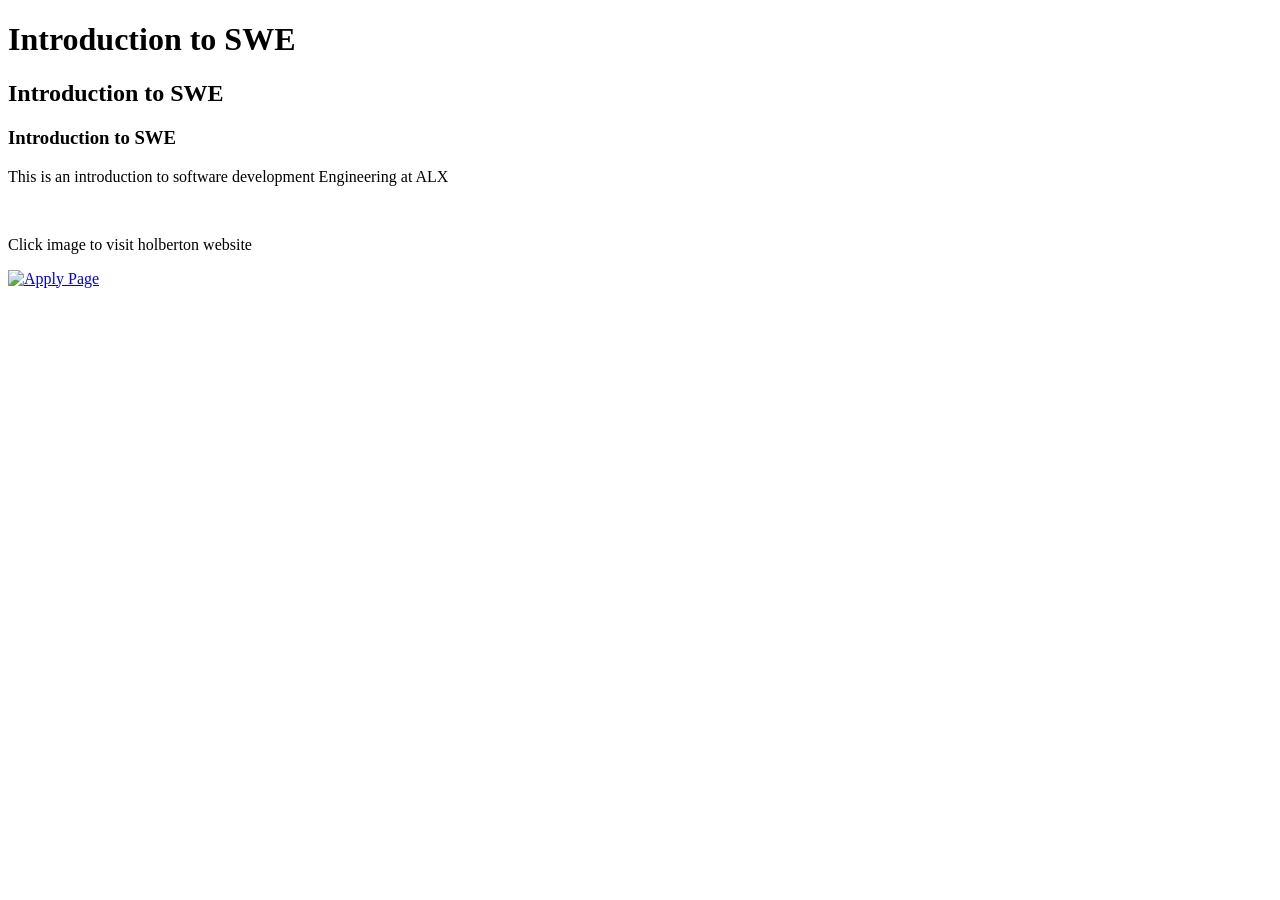
==== html_basic/index.html @ d507e655 "Clickable image" ====
<!DOCTYPE html>
<html lang="en">
<head>
<title>Introduction to SWE</title>
</head>
<body>
<h1>Introduction to SWE</h1>
<h2>Introduction to SWE</h2>
<h3>Introduction to SWE</h3>
<p>This is an introduction to software development Engineering at ALX</p><br>
<p>Click image to visit holberton website</p>
<a href="https://www.holbertonschool.com"><img src="https://uploads-ssl.webflow.com/6105315644a26f77912a1ada/610543ccefee0d4e7fa3f1bf_Holberton_Tulsa_1117-p-1600.jpeg" alt="Apply Page" style="width:350px; height: 400px;"></a>
</body>
</html>
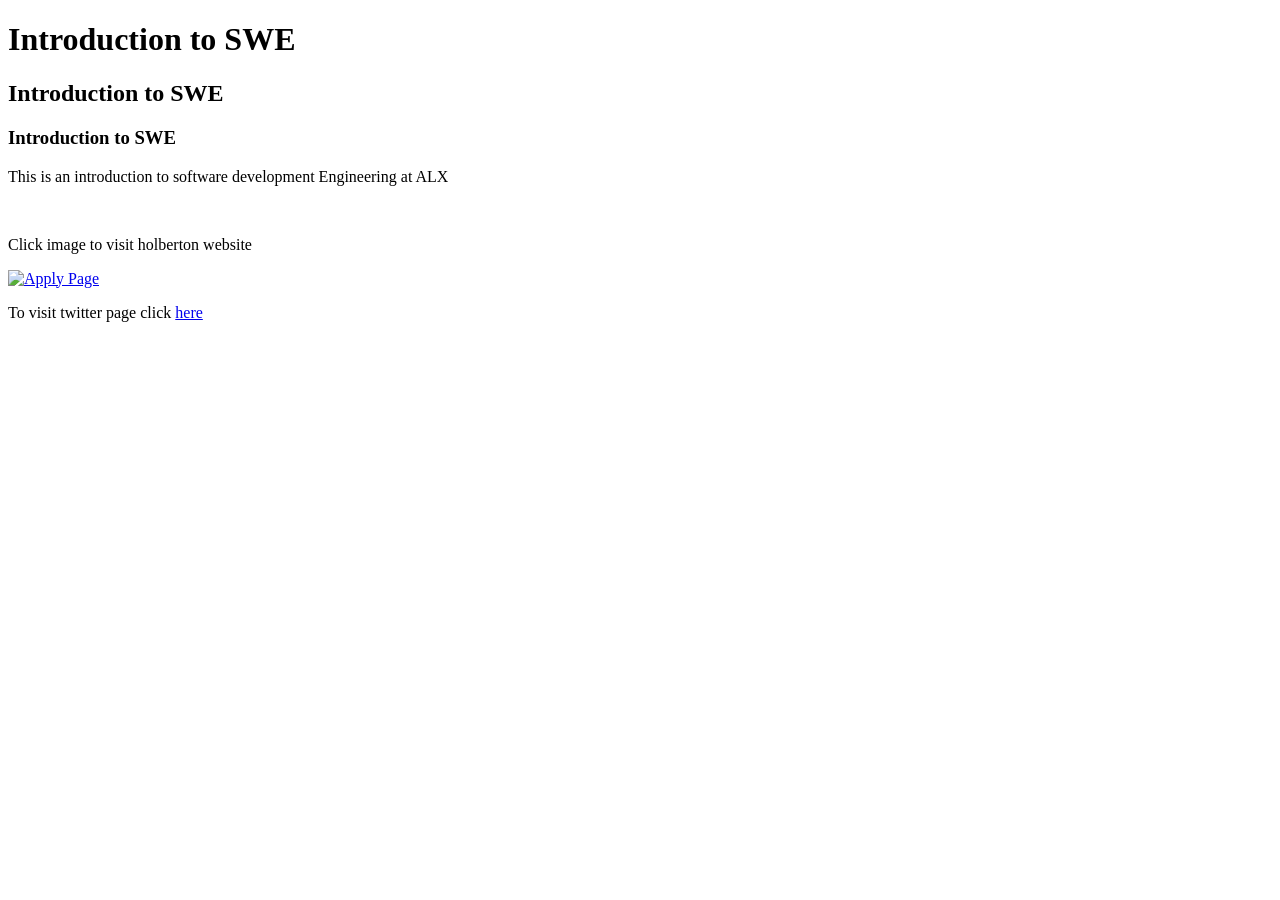
==== commit c3f62353: "To Embed tweets on webpages" ====
--- a/html_basic/index.html
+++ b/html_basic/index.html
@@ -10,5 +10,6 @@
 <p>This is an introduction to software development Engineering at ALX</p><br>
 <p>Click image to visit holberton website</p>
 <a href="https://www.holbertonschool.com"><img src="https://uploads-ssl.webflow.com/6105315644a26f77912a1ada/610543ccefee0d4e7fa3f1bf_Holberton_Tulsa_1117-p-1600.jpeg" alt="Apply Page" style="width:350px; height: 400px;"></a>
+<p>To visit twitter page click <a href="tweets.html">here</a></p>
 </body>
 </html>
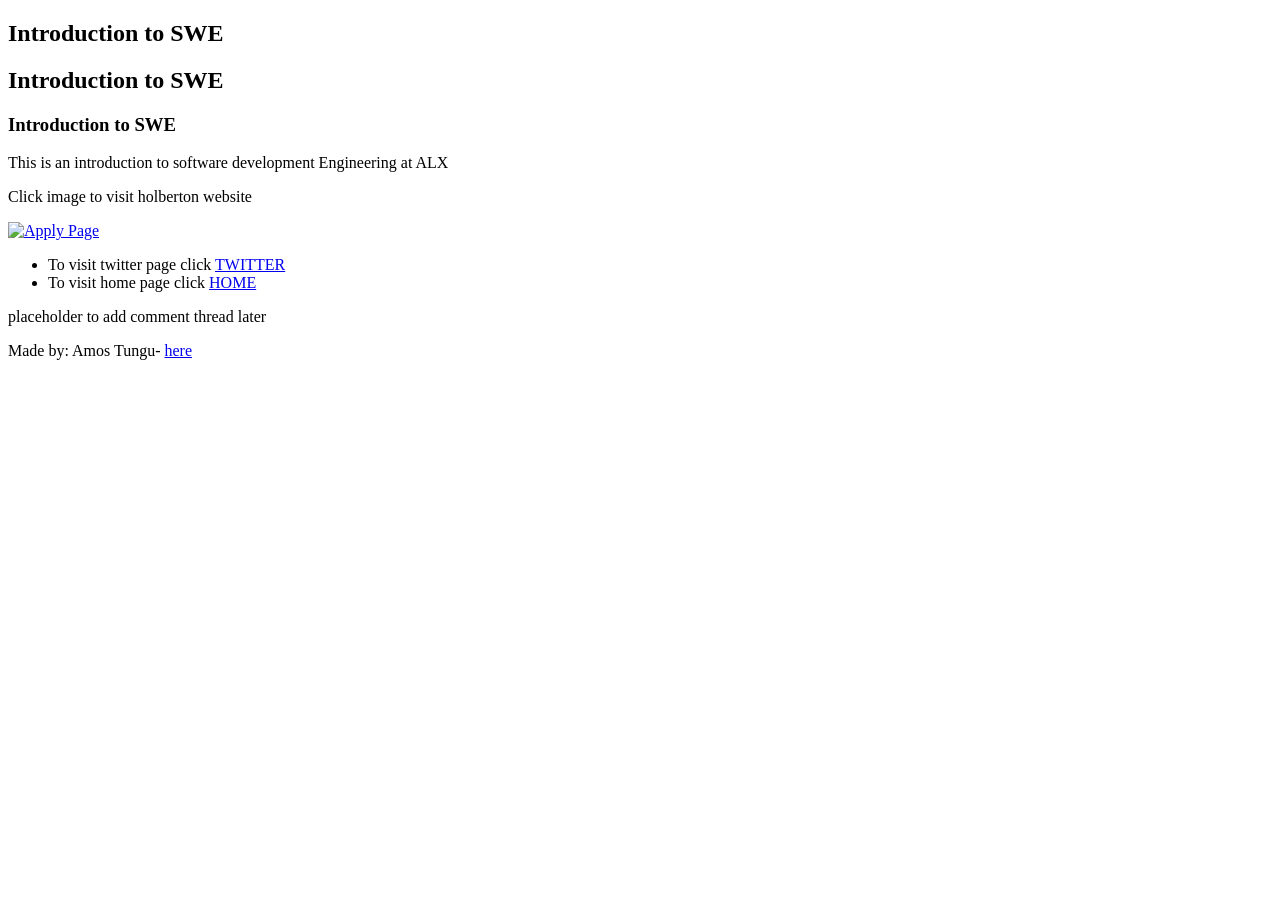
==== commit 1d5afe89: "My first task on html" ====
--- a/html_basic/index.html
+++ b/html_basic/index.html
@@ -4,12 +4,29 @@
 <title>Introduction to SWE</title>
 </head>
 <body>
+</main>
+<article>
+<header>
 <h1>Introduction to SWE</h1>
 <h2>Introduction to SWE</h2>
 <h3>Introduction to SWE</h3>
-<p>This is an introduction to software development Engineering at ALX</p><br>
+</header>
+<header>
+<p>This is an introduction to software development Engineering at ALX</p>
 <p>Click image to visit holberton website</p>
 <a href="https://www.holbertonschool.com"><img src="https://uploads-ssl.webflow.com/6105315644a26f77912a1ada/610543ccefee0d4e7fa3f1bf_Holberton_Tulsa_1117-p-1600.jpeg" alt="Apply Page" style="width:350px; height: 400px;"></a>
-<p>To visit twitter page click <a href="tweets.html">here</a></p>
+<ul>
+<li>To visit twitter page click <a href="tweets.html">TWITTER</a></li>
+<li>To visit home page click <a href="index.html">HOME</a></li>
+</ul>
+</header>
+</article>
+<aside>
+<p>placeholder to add comment thread later</p>
+</aside>
+</main>
+<footer>
+  <p>Made by: Amos Tungu- <a href="amostungu1@gmail.com" target="_blank">here</a></p>
+</footer>
 </body>
 </html>
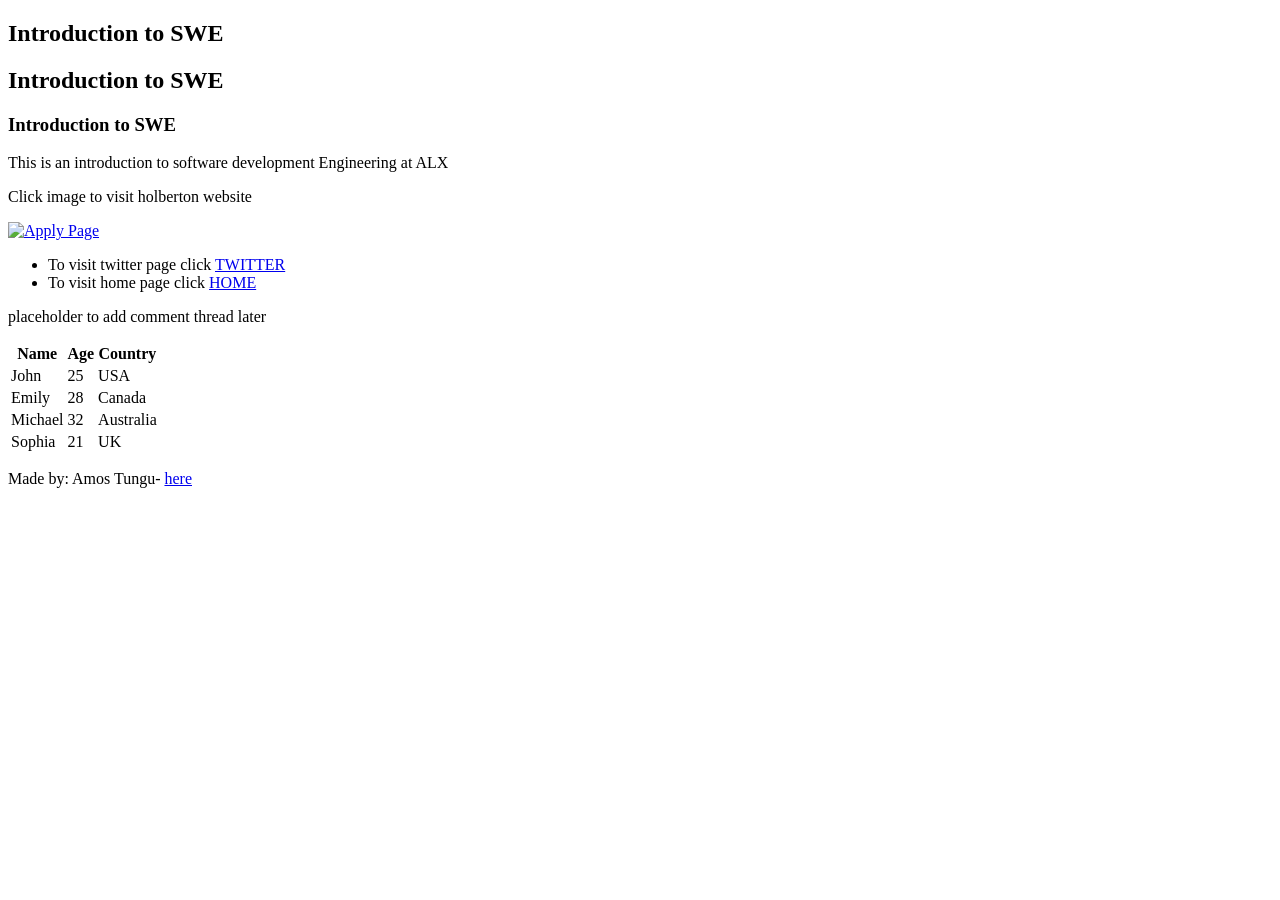
==== commit 51622ba3: "my first task" ====
--- a/html_basic/index.html
+++ b/html_basic/index.html
@@ -24,6 +24,38 @@
 <aside>
 <p>placeholder to add comment thread later</p>
 </aside>
+</article>
+<table>
+  <thead>
+    <tr>
+      <th>Name</th>
+      <th>Age</th>
+      <th>Country</th>
+    </tr>
+  </thead>
+  <tbody>
+    <tr>
+      <td>John</td>
+      <td>25</td>
+      <td>USA</td>
+    </tr>
+    <tr>
+      <td>Emily</td>
+      <td>28</td>
+      <td>Canada</td>
+    </tr>
+    <tr>
+      <td>Michael</td>
+      <td>32</td>
+      <td>Australia</td>
+    </tr>
+    <tr>
+      <td>Sophia</td>
+      <td>21</td>
+      <td>UK</td>
+    </tr>
+  </tfoot>
+</table>
 </main>
 <footer>
   <p>Made by: Amos Tungu- <a href="amostungu1@gmail.com" target="_blank">here</a></p>
